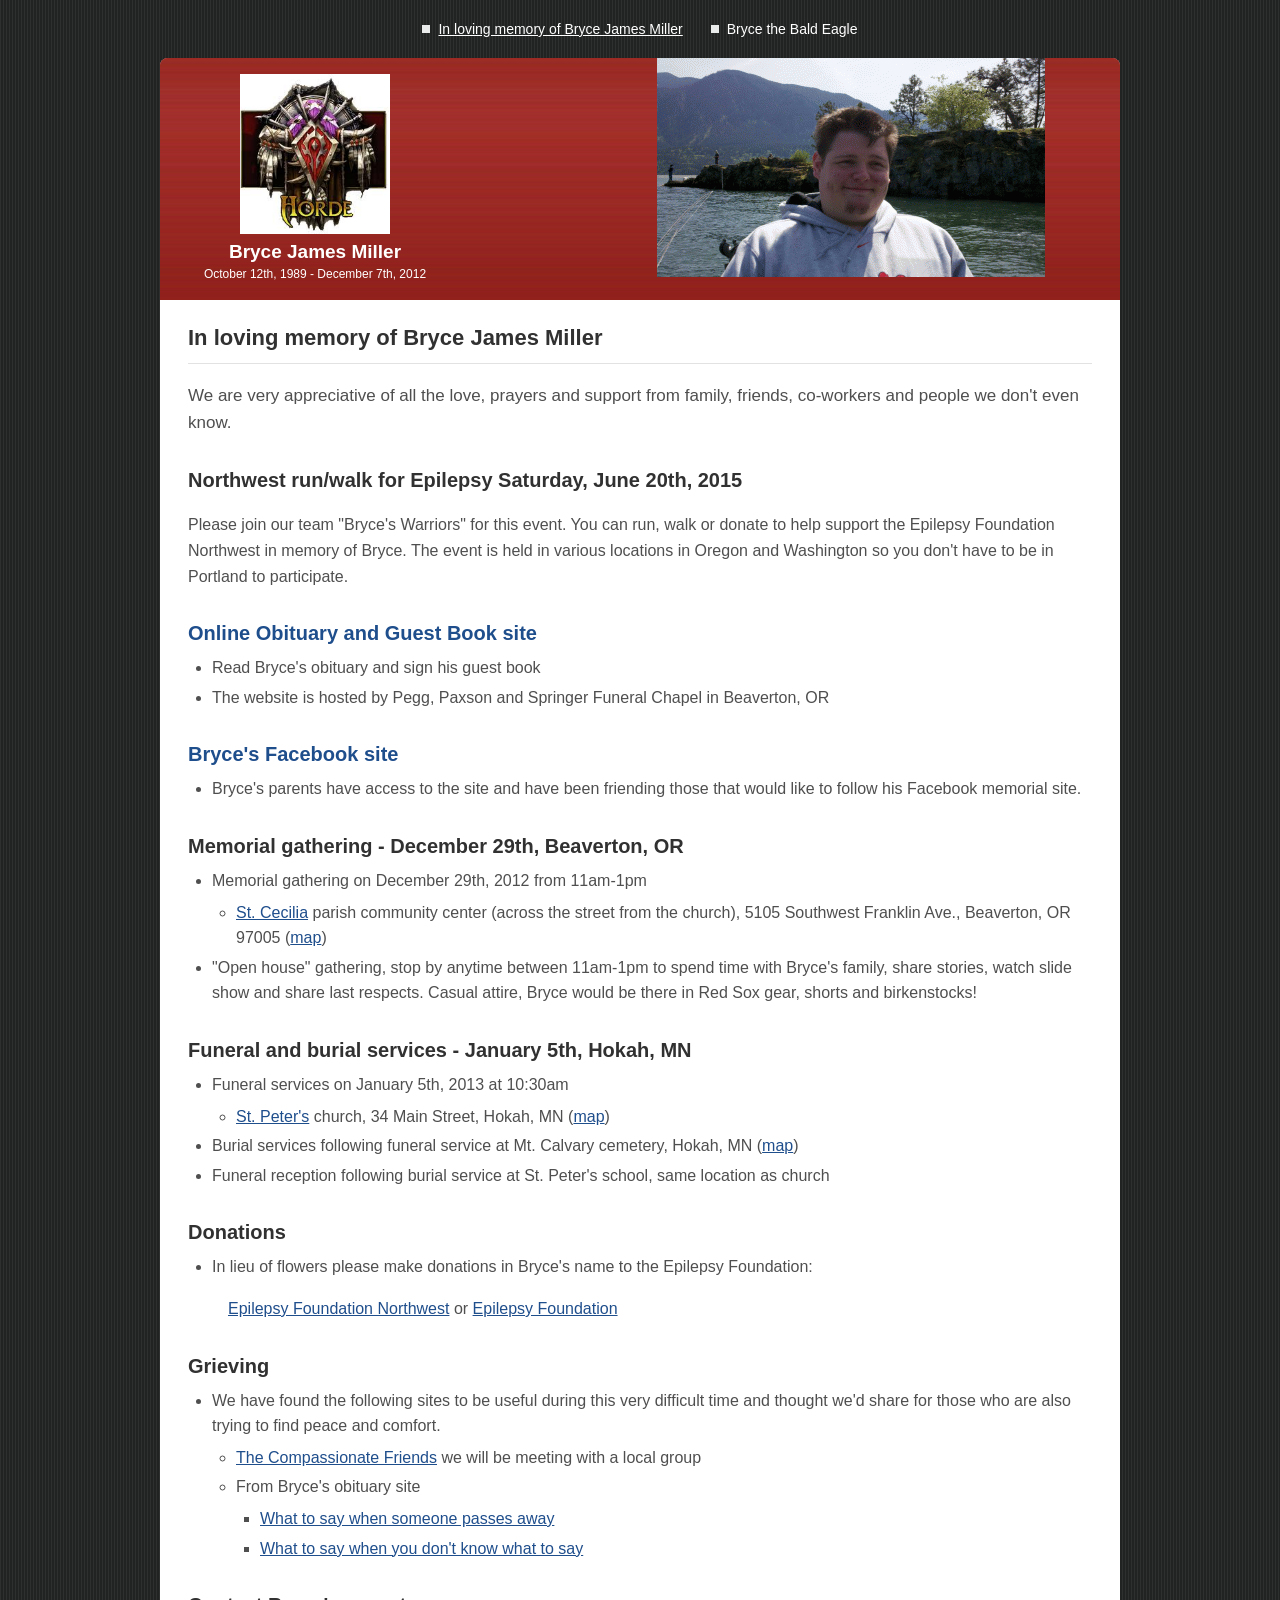
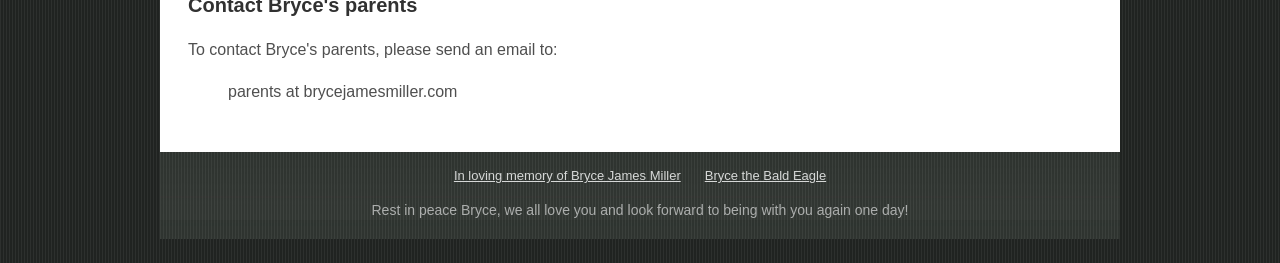
==== index.html @ 31896c48 "Rebuild Bryce's memorial site as plain HTML Replaces the old Parallels Plesk Sitebuilder pages from " ====
<!DOCTYPE html>
<html lang="en">
<head>
<meta charset="utf-8">
<meta name="viewport" content="width=device-width, initial-scale=1">
<title>Bryce James Miller - In loving memory of Bryce James Miller</title>
<meta name="description" content="Bryce's memorial site">
<link rel="stylesheet" href="css/site.css">
</head>
<body>
<div class="wrap">

<nav class="topnav" aria-label="Main">
  <a href="index.html" aria-current="page">In loving memory of Bryce James Miller</a>
  <a href="eagle.html">Bryce the Bald Eagle</a>
</nav>

<div class="sheet">

<header class="banner">
  <div class="id">
    <a href="index.html"><img class="emblem" src="images/emblem.jpg" alt="Horde emblem" width="218" height="232"></a>
    <div class="name">Bryce James Miller</div>
    <div class="dates">October 12th, 1989 - December 7th, 2012</div>
  </div>
  <img class="photo" src="images/bryce-photo.gif" alt="Bryce James Miller" width="388" height="219">
</header>

<main class="content">

<h1 class="pathway">In loving memory of Bryce James Miller</h1>

<p class="lead">We are very appreciative of all the love, prayers and support from family, friends, co-workers and people we don't even know.</p>

<h2>Northwest run/walk for Epilepsy Saturday, June 20th, 2015</h2>
<p>Please join our team &quot;Bryce's Warriors&quot; for this event. You can run, walk or donate to help support the Epilepsy Foundation Northwest in memory of Bryce. The event is held in various locations in Oregon and Washington so you don't have to be in Portland to participate.</p>

<h2><a href="http://obits.dignitymemorial.com/dignity-memorial/obituary.aspx?n=Bryce-Miller&amp;lc=7390&amp;pid=161684820&amp;mid=5338697" target="_blank" rel="noopener">Online Obituary and Guest Book site</a></h2>
<ul>
  <li>Read Bryce's obituary and sign his guest book</li>
  <li>The website is hosted by Pegg, Paxson and Springer Funeral Chapel in Beaverton, OR</li>
</ul>

<h2><a href="https://www.facebook.com/bryce.miller.904" target="_blank" rel="noopener">Bryce's Facebook site</a></h2>
<ul>
  <li>Bryce's parents have access to the site and have been friending those that would like to follow his Facebook memorial site.</li>
</ul>

<h2>Memorial gathering - December 29th, Beaverton, OR</h2>
<ul>
  <li>Memorial gathering on December 29th, 2012 from 11am-1pm
    <ul>
      <li><a href="http://www.stceciliachurch.org/" target="_blank" rel="noopener">St. Cecilia</a> parish community center (across the street from the church), 5105 Southwest Franklin Ave., Beaverton, OR 97005 (<a href="https://maps.google.com/maps?q=5105+Southwest+Franklin+Ave.,+Beaverton,+OR+97005" target="_blank" rel="noopener">map</a>)</li>
    </ul>
  </li>
  <li>&quot;Open house&quot; gathering, stop by anytime between 11am-1pm to spend time with Bryce's family, share stories, watch slide show and share last respects. Casual attire, Bryce would be there in Red Sox gear, shorts and birkenstocks!</li>
</ul>

<h2>Funeral and burial services - January 5th, Hokah, MN</h2>
<ul>
  <li>Funeral services on January 5th, 2013 at 10:30am
    <ul>
      <li><a href="http://www.hokah.info/churches/stPeters/" target="_blank" rel="noopener">St. Peter's</a> church, 34 Main Street, Hokah, MN (<a href="https://maps.google.com/maps?q=st+peter%27s+catholic+church+hokah+mn" target="_blank" rel="noopener">map</a>)</li>
    </ul>
  </li>
  <li>Burial services following funeral service at Mt. Calvary cemetery, Hokah, MN (<a href="https://maps.google.com/maps?q=Mt+Calvary+Cemetery,+Hokah,+Houston,+Minnesota+55941" target="_blank" rel="noopener">map</a>)</li>
  <li>Funeral reception following burial service at St. Peter's school, same location as church</li>
</ul>

<h2>Donations</h2>
<ul>
  <li>In lieu of flowers please make donations in Bryce's name to the Epilepsy Foundation:</li>
</ul>
<p class="indent"><a href="http://www.epilepsynw.org/" target="_blank" rel="noopener">Epilepsy Foundation Northwest</a> or <a href="http://www.epilepsyfoundation.org/" target="_blank" rel="noopener">Epilepsy Foundation</a></p>

<h2>Grieving</h2>
<ul>
  <li>We have found the following sites to be useful during this very difficult time and thought we'd share for those who are also trying to find peace and comfort.
    <ul>
      <li><a href="http://www.compassionatefriends.org" target="_blank" rel="noopener">The Compassionate Friends</a> we will be meeting with a local group</li>
      <li>From Bryce's obituary site
        <ul>
          <li><a href="http://www.dignitymemorial.com/en-us/library/article/name/funeral-etiquette-what-to-say?textsize=normal" target="_blank" rel="noopener">What to say when someone passes away</a></li>
          <li><a href="http://www.dignitymemorial.com/en-us/library/article/name/gml-what-to-say?textsize=normal" target="_blank" rel="noopener">What to say when you don't know what to say</a></li>
        </ul>
      </li>
    </ul>
  </li>
</ul>

<h2>Contact Bryce's parents</h2>
<p>To contact Bryce's parents, please send an email to:</p>
<p class="indent">parents at brycejamesmiller.com</p>

</main>

<footer class="site-footer">
  <nav class="bottomnav" aria-label="Footer">
    <a href="index.html">In loving memory of Bryce James Miller</a>
    <a href="eagle.html">Bryce the Bald Eagle</a>
  </nav>
  <p class="copyright">Rest in peace Bryce, we all love you and look forward to being with you again one day!</p>
</footer>

</div>
</div>
</body>
</html>
---- css/site.css ----
/* brycejamesmiller.com
   Plain HTML and CSS: no PHP, no build step, nothing to update.
   Colors and graphics carried over from the original Sitebuilder template. */

:root {
  --frame: #202321;
  --frame-light: #2e332f;
  --banner: #a22b2a;
  --paper: #ffffff;
  --heading: #313131;
  --text: #4f4f4f;
  --muted: #8a8c8b;
  --rule: #e2e2e2;
  --link: #1f4e8c;
  --link-hover: #a22b2a;
  --footer-text: #acaead;
}

* { box-sizing: border-box; }

html { background: var(--frame) url(../images/frame-bg.gif); }

body {
  margin: 0;
  padding: 0 16px 24px;
  font-family: Verdana, Tahoma, Geneva, sans-serif;
  font-size: 16px;
  line-height: 1.6;
  color: var(--text);
}

a { color: var(--link); }
a:hover, a:focus { color: var(--link-hover); }

.wrap { max-width: 960px; margin: 0 auto; }

/* Top menu, white on the dark frame */
.topnav {
  display: flex;
  flex-wrap: wrap;
  justify-content: center;
  gap: 6px 28px;
  padding: 18px 0;
  font-family: Tahoma, Verdana, sans-serif;
  font-size: 14px;
}
.topnav a { color: #fff; text-decoration: none; padding-left: 16px; position: relative; }
.topnav a::before {
  content: ""; position: absolute; left: 0; top: 50%;
  width: 8px; height: 8px; margin-top: -4px;
  background: #e9ebea;
}
.topnav a:hover, .topnav a[aria-current="page"] { text-decoration: underline; }

/* The page sheet */
.sheet { background: var(--paper); border-radius: 8px 8px 0 0; overflow: hidden; }

/* Red banner: emblem, name and dates on the left, Bryce's photo on the right */
.banner {
  display: flex;
  align-items: flex-start;
  justify-content: space-between;
  gap: 20px;
  padding: 0 0 0 20px;
  background: var(--banner) url(../images/banner-bg.gif) repeat-x;
  background-size: auto 100%;
  color: #fff;
  font-family: Tahoma, Verdana, sans-serif;
}
.banner .id { flex: none; width: 270px; padding: 16px 0; text-align: center; }
.banner .emblem { display: block; margin: 0 auto 6px; width: 150px; height: auto; }
.banner .photo { display: block; flex: 0 1 388px; min-width: 0; max-width: 388px; height: auto; margin-right: 8%; }
.banner .name { font-size: 19px; font-weight: bold; line-height: 1.3; }
.banner .dates { font-size: 12px; }
.banner a { color: #fff; }

/* Content */
.content { padding: 20px 28px 32px; }

.pathway {
  margin: 0 0 18px;
  padding-bottom: 8px;
  border-bottom: 1px solid var(--rule);
  font-family: Tahoma, Verdana, sans-serif;
  font-size: 22px;
  color: var(--heading);
}

.content h2 {
  margin: 28px 0 6px;
  font-size: 20px;
  color: var(--heading);
}
.content h2 a { text-decoration: none; }
.content h2 a:hover { text-decoration: underline; }
.content ul { margin-top: 6px; padding-left: 24px; }
.content li { margin: 4px 0; }
.content .indent { margin-left: 40px; }
.lead { font-size: 17px; }

/* Bottom menu and closing line, on the dark frame */
.site-footer {
  background: var(--frame-light) url(../images/footer-bg.gif);
  padding: 14px 20px 18px;
  text-align: center;
  font-family: Tahoma, Verdana, sans-serif;
}
.bottomnav { display: flex; flex-wrap: wrap; justify-content: center; gap: 4px 24px; font-size: 13px; }
.bottomnav a { color: #d6d8d7; }
.copyright { margin: 12px 0 0; color: var(--footer-text); font-size: 14px; }

/* ---------- Bryce the Bald Eagle ---------- */
.eagle-intro { font-size: 17px; }

.visit { margin: 32px 0 0; padding-top: 24px; border-top: 1px solid var(--rule); }
.visit:first-of-type { border-top: 0; padding-top: 0; }
.visit h2 { margin: 0; }
.visit .meta { margin: 2px 0 10px; color: var(--muted); font-size: 14px; }

.photos {
  display: grid;
  grid-template-columns: repeat(auto-fill, minmax(220px, 1fr));
  gap: 10px;
  margin: 14px 0 0;
}
.photos figure { margin: 0; }
.photos img { display: block; width: 100%; height: 200px; object-fit: cover; border-radius: 4px; }
.photos figcaption { font-size: 13px; color: var(--muted); margin-top: 4px; }

.empty { color: var(--muted); font-style: italic; }

/* Narrow screens: Bryce's photo on top, emblem, name and dates below it */
@media (max-width: 720px) {
  .banner { flex-direction: column; align-items: center; gap: 0; padding: 0; }
  .banner .photo { order: -1; width: 100%; margin: 0; }
  .banner .id { width: auto; padding: 14px 16px 16px; }
  .banner .emblem { width: 110px; }
  .content { padding: 16px 18px 24px; }
  .content .indent { margin-left: 20px; }
}
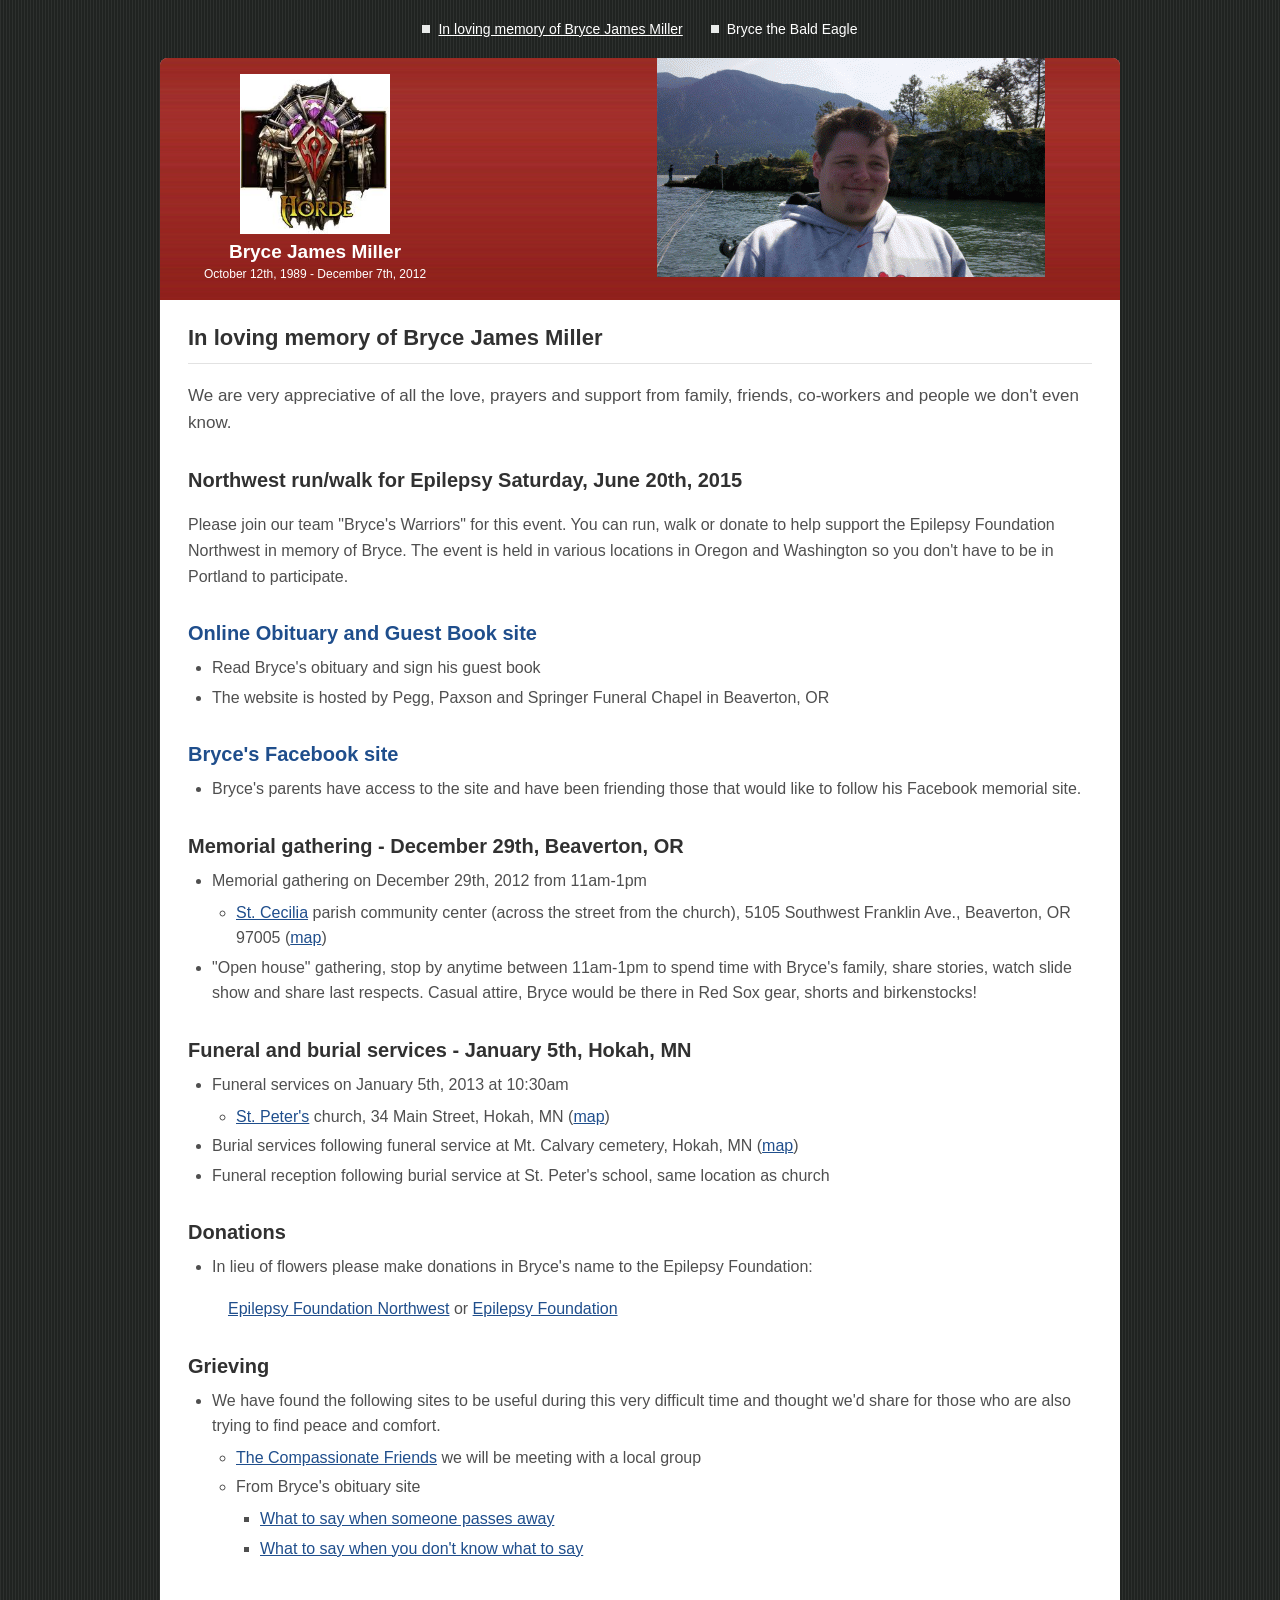
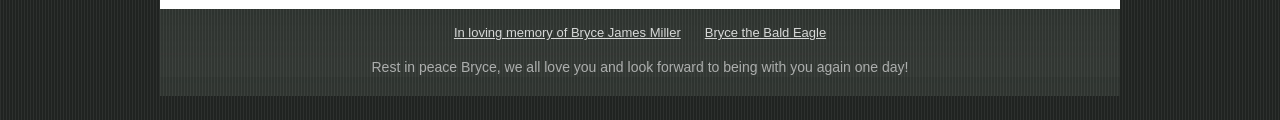
==== commit b2e73786: "Remove the "Contact Bryce's parents" section Co-Authored-By: Claude Opus 5.5 <noreply@anthropic.com>" ====
--- a/index.html
+++ b/index.html
@@ -60,7 +60,7 @@
 <ul>
   <li>Funeral services on January 5th, 2013 at 10:30am
     <ul>
-      <li><a href="http://www.hokah.info/churches/stPeters/" target="_blank" rel="noopener">St. Peter's</a> church, 34 Main Street, Hokah, MN (<a href="https://maps.google.com/maps?q=st+peter%27s+catholic+church+hokah+mn" target="_blank" rel="noopener">map</a>)</li>
+      <li><a href="https://www.stpetershokah.org/" target="_blank" rel="noopener">St. Peter's</a> church, 34 Main Street, Hokah, MN (<a href="https://maps.google.com/maps?q=st+peter%27s+catholic+church+hokah+mn" target="_blank" rel="noopener">map</a>)</li>
     </ul>
   </li>
   <li>Burial services following funeral service at Mt. Calvary cemetery, Hokah, MN (<a href="https://maps.google.com/maps?q=Mt+Calvary+Cemetery,+Hokah,+Houston,+Minnesota+55941" target="_blank" rel="noopener">map</a>)</li>
@@ -80,17 +80,13 @@
       <li><a href="http://www.compassionatefriends.org" target="_blank" rel="noopener">The Compassionate Friends</a> we will be meeting with a local group</li>
       <li>From Bryce's obituary site
         <ul>
-          <li><a href="http://www.dignitymemorial.com/en-us/library/article/name/funeral-etiquette-what-to-say?textsize=normal" target="_blank" rel="noopener">What to say when someone passes away</a></li>
-          <li><a href="http://www.dignitymemorial.com/en-us/library/article/name/gml-what-to-say?textsize=normal" target="_blank" rel="noopener">What to say when you don't know what to say</a></li>
+          <li><a href="https://www.dignitymemorial.com/grief-and-sympathy/showing-support/what-to-say-when-someone-dies" target="_blank" rel="noopener">What to say when someone passes away</a></li>
+          <li><a href="https://www.dignitymemorial.com/grief-and-sympathy/showing-support/condolence-messages" target="_blank" rel="noopener">What to say when you don't know what to say</a></li>
         </ul>
       </li>
     </ul>
   </li>
 </ul>
-
-<h2>Contact Bryce's parents</h2>
-<p>To contact Bryce's parents, please send an email to:</p>
-<p class="indent">parents at brycejamesmiller.com</p>
 
 </main>
 
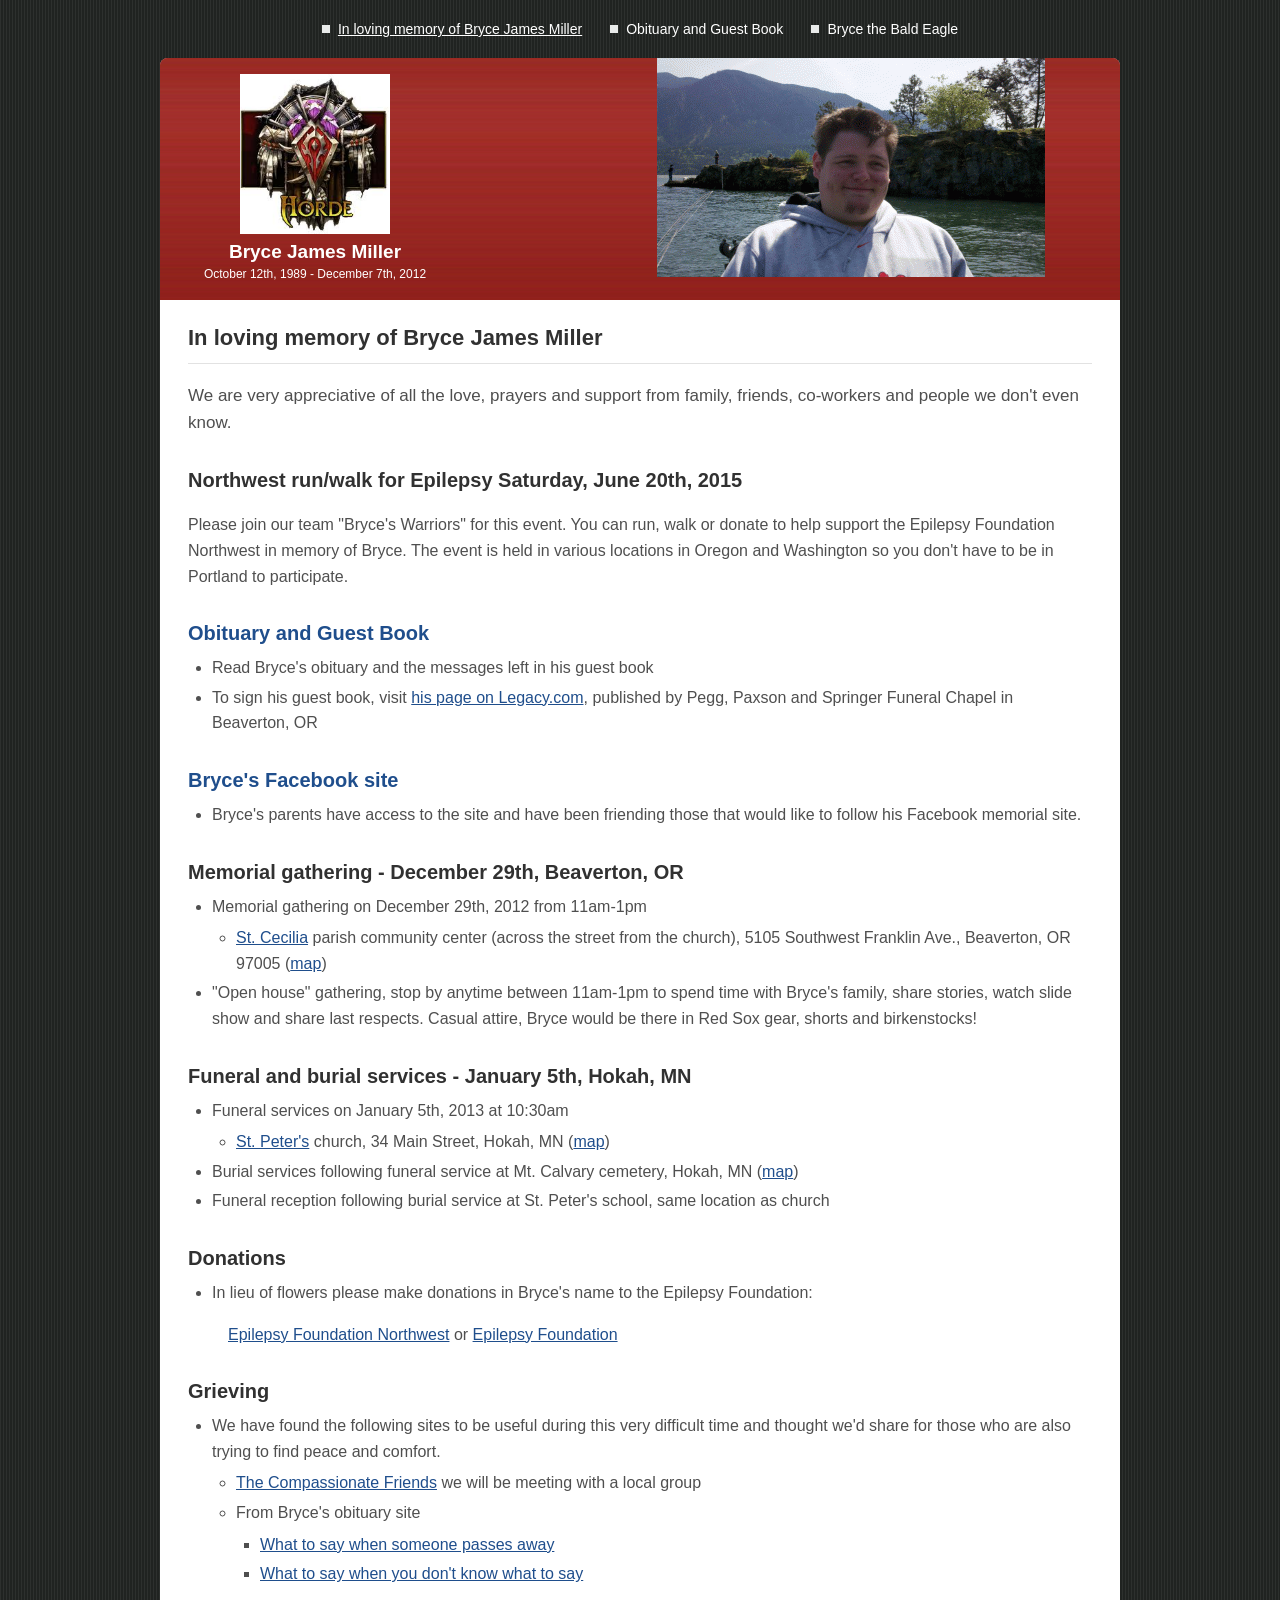
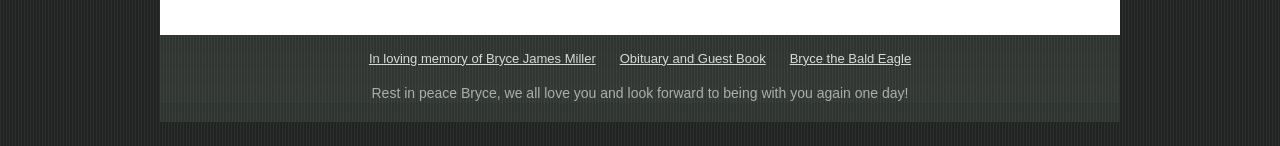
==== commit 6df0b94e: "Draft obituary and guest book page (messages and obituary text pending) Adds obituary.html with the " ====
--- a/index.html
+++ b/index.html
@@ -12,6 +12,7 @@
 
 <nav class="topnav" aria-label="Main">
   <a href="index.html" aria-current="page">In loving memory of Bryce James Miller</a>
+  <a href="obituary.html">Obituary and Guest Book</a>
   <a href="eagle.html">Bryce the Bald Eagle</a>
 </nav>
 
@@ -35,10 +36,10 @@
 <h2>Northwest run/walk for Epilepsy Saturday, June 20th, 2015</h2>
 <p>Please join our team &quot;Bryce's Warriors&quot; for this event. You can run, walk or donate to help support the Epilepsy Foundation Northwest in memory of Bryce. The event is held in various locations in Oregon and Washington so you don't have to be in Portland to participate.</p>
 
-<h2><a href="http://obits.dignitymemorial.com/dignity-memorial/obituary.aspx?n=Bryce-Miller&amp;lc=7390&amp;pid=161684820&amp;mid=5338697" target="_blank" rel="noopener">Online Obituary and Guest Book site</a></h2>
+<h2><a href="obituary.html">Obituary and Guest Book</a></h2>
 <ul>
-  <li>Read Bryce's obituary and sign his guest book</li>
-  <li>The website is hosted by Pegg, Paxson and Springer Funeral Chapel in Beaverton, OR</li>
+  <li>Read Bryce's obituary and the messages left in his guest book</li>
+  <li>To sign his guest book, visit <a href="https://www.legacy.com/us/obituaries/name/bryce-miller-obituary?pid=212669471" target="_blank" rel="noopener">his page on Legacy.com</a>, published by Pegg, Paxson and Springer Funeral Chapel in Beaverton, OR</li>
 </ul>
 
 <h2><a href="https://www.facebook.com/bryce.miller.904" target="_blank" rel="noopener">Bryce's Facebook site</a></h2>
@@ -93,6 +94,7 @@
 <footer class="site-footer">
   <nav class="bottomnav" aria-label="Footer">
     <a href="index.html">In loving memory of Bryce James Miller</a>
+    <a href="obituary.html">Obituary and Guest Book</a>
     <a href="eagle.html">Bryce the Bald Eagle</a>
   </nav>
   <p class="copyright">Rest in peace Bryce, we all love you and look forward to being with you again one day!</p>
--- a/css/site.css
+++ b/css/site.css
@@ -132,9 +132,21 @@
 /* Narrow screens: Bryce's photo on top, emblem, name and dates below it */
 @media (max-width: 720px) {
   .banner { flex-direction: column; align-items: center; gap: 0; padding: 0; }
-  .banner .photo { order: -1; width: 100%; margin: 0; }
+  /* flex: none stops the 388px flex-basis from becoming the photo's height
+     in this stacked layout, which stretched it; height: auto keeps its shape */
+  .banner .photo { order: -1; flex: none; width: 100%; max-width: 100%; height: auto; margin: 0; }
   .banner .id { width: auto; padding: 14px 16px 16px; }
   .banner .emblem { width: 110px; }
   .content { padding: 16px 18px 24px; }
   .content .indent { margin-left: 20px; }
 }
+
+/* ---------- Obituary and Guest Book ---------- */
+.obituary h2, .guestbook h2 { margin-top: 8px; }
+.guestbook { margin-top: 40px; padding-top: 8px; border-top: 1px solid var(--rule); }
+.gb-intro { color: var(--muted); font-size: 15px; }
+
+.gb-entry { margin: 22px 0 0; padding: 16px 18px; background: #f7f7f6; border-left: 3px solid var(--banner); border-radius: 4px; }
+.gb-entry h3 { margin: 0; font-size: 17px; color: var(--heading); }
+.gb-entry .meta { margin: 2px 0 8px; color: var(--muted); font-size: 13px; }
+.gb-entry p:last-child { margin-bottom: 0; }
